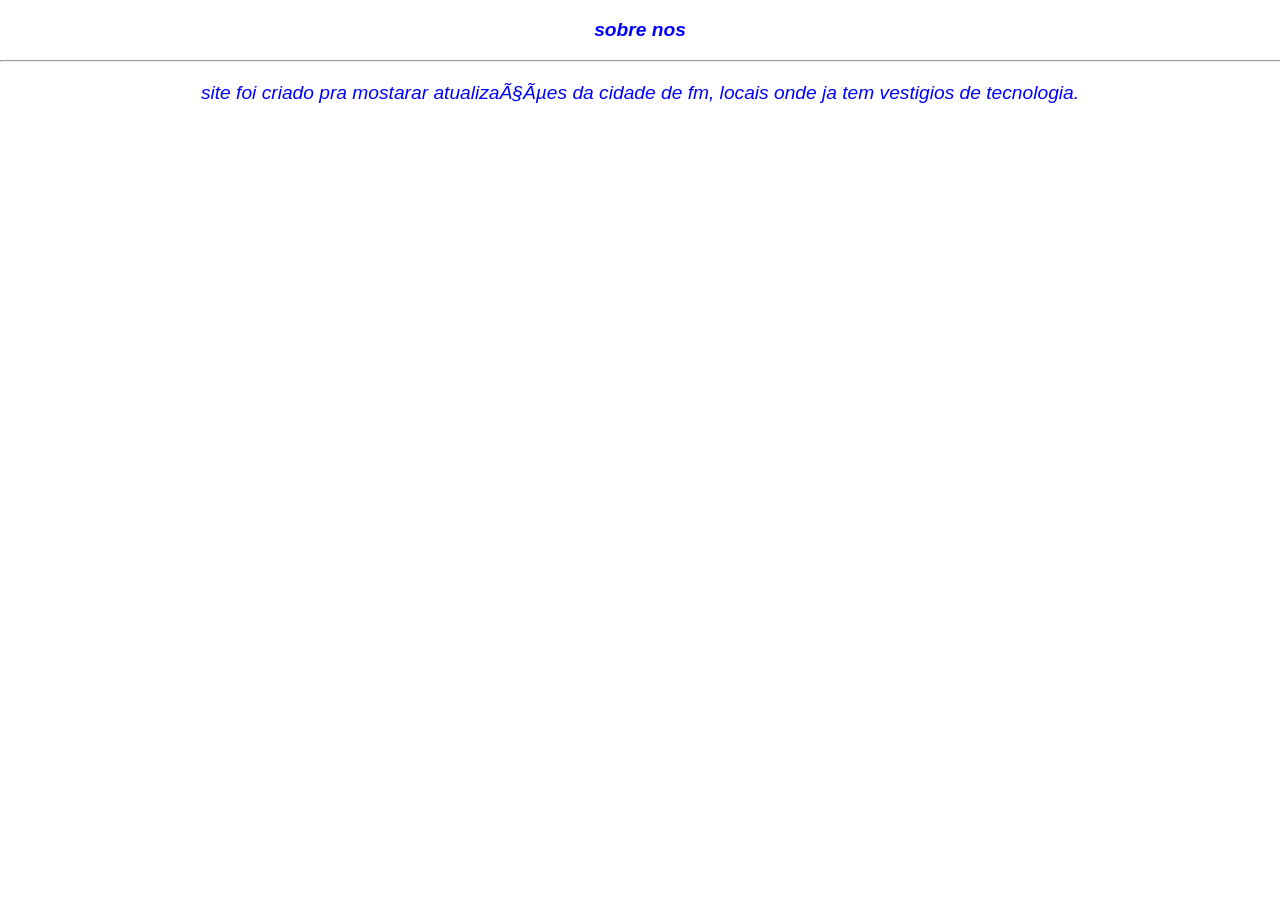
==== pagina2.html @ debaf0ba "Add files via upload" ====
<!DOCTYPE html>
<html lang="pt-br">
    <head>
        <meta charset="UT-8">
        <meta name="viaimport" content="width=device-width, initial-scale=1.0">
        <title>francisco macedo inteligente</title>
        <link rel="stylesheet"href="style.css">
    </head>
    <body>
        <header>

            <!--sobre-nos-->
            <p><i><b> sobre nos </b></i></p>
            <hr>
            <p> <i> site foi criado pra mostarar atualizações da cidade de fm, locais onde ja tem vestigios de tecnologia.</i> </p>

        </header>
---- style.css ----
body {
    margin: 0;
    font-family: Verdana, Geneva, Tahoma, sans-serif;
    background-color: rgba(255, 255, 255, 0.416);
    color: black;
    text-align: center;
}
.quadro {
    display: flex;
    flex-direction: column;
    align-items: center;
    justify-content: center;
    background-color: rgb(0, 0, 0);
    border-radius: 10px;
    padding: 40px;
    width: 100%;
}
button {
    border-radius: 50px;
    color: rgb(0, 0, 0);
    align-items: center;
    font-family: fantasy;
    flex-direction: column;
}
main {
    color: rgb(0, 0, 0);
}
header {
    font-size: larger;
    border-radius: 50px;
    border: 50px;
}
p {
    color: blue;
}
footer {
font-size: large;
font-family: Verdana, Geneva, Tahoma, sans-serif;
}
input {
    background-color: aqua;
    color: black;
    border-radius: 50px;
}
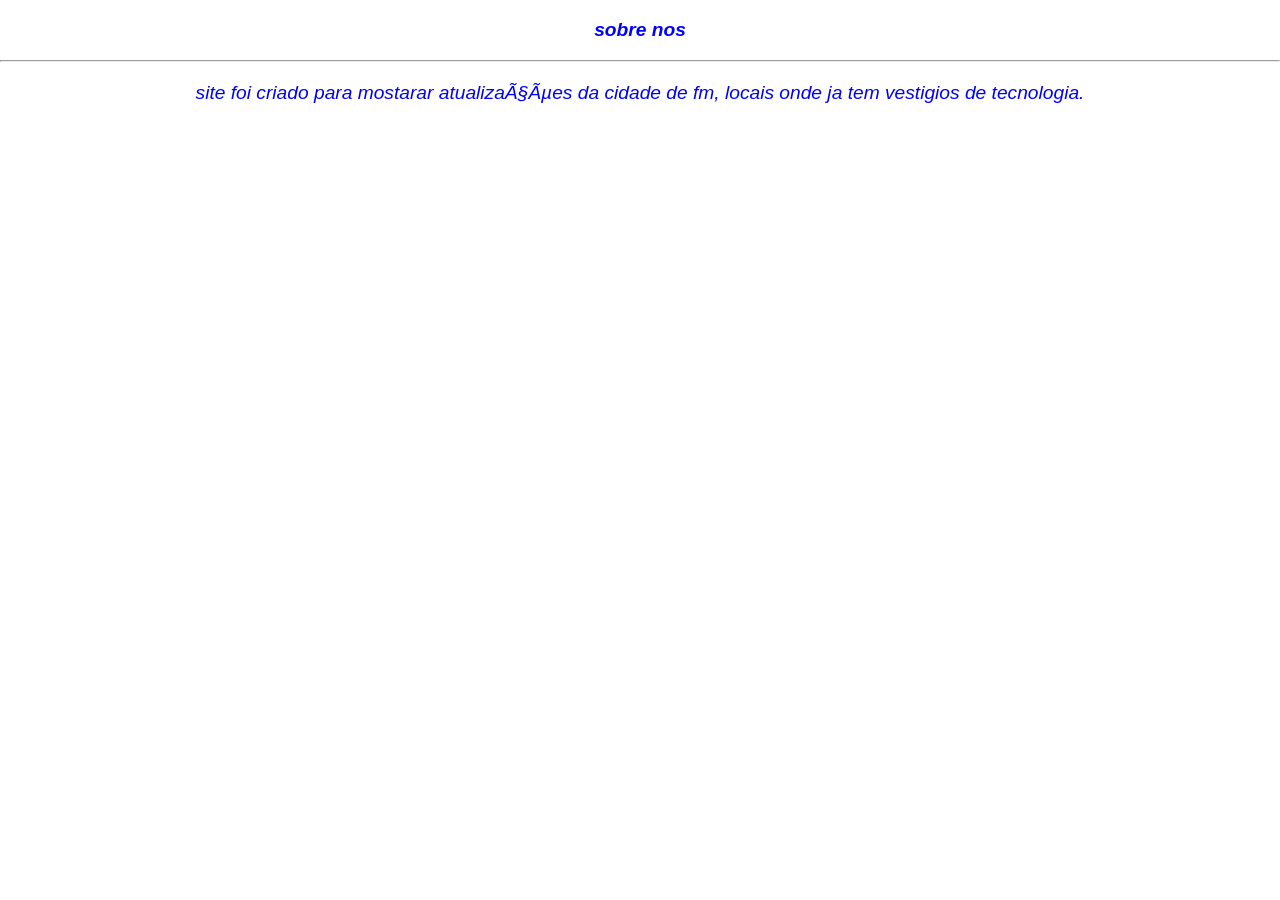
==== commit 6e18d64c: "Sync local page content" ====
--- a/pagina2.html
+++ b/pagina2.html
@@ -12,7 +12,7 @@
             <!--sobre-nos-->
             <p><i><b> sobre nos </b></i></p>
             <hr>
-            <p> <i> site foi criado pra mostarar atualizações da cidade de fm, locais onde ja tem vestigios de tecnologia.</i> </p>
+            <p> <i> site foi criado para mostarar atualizações da cidade de fm, locais onde ja tem vestigios de tecnologia.</i> </p>
 
         </header>
     
